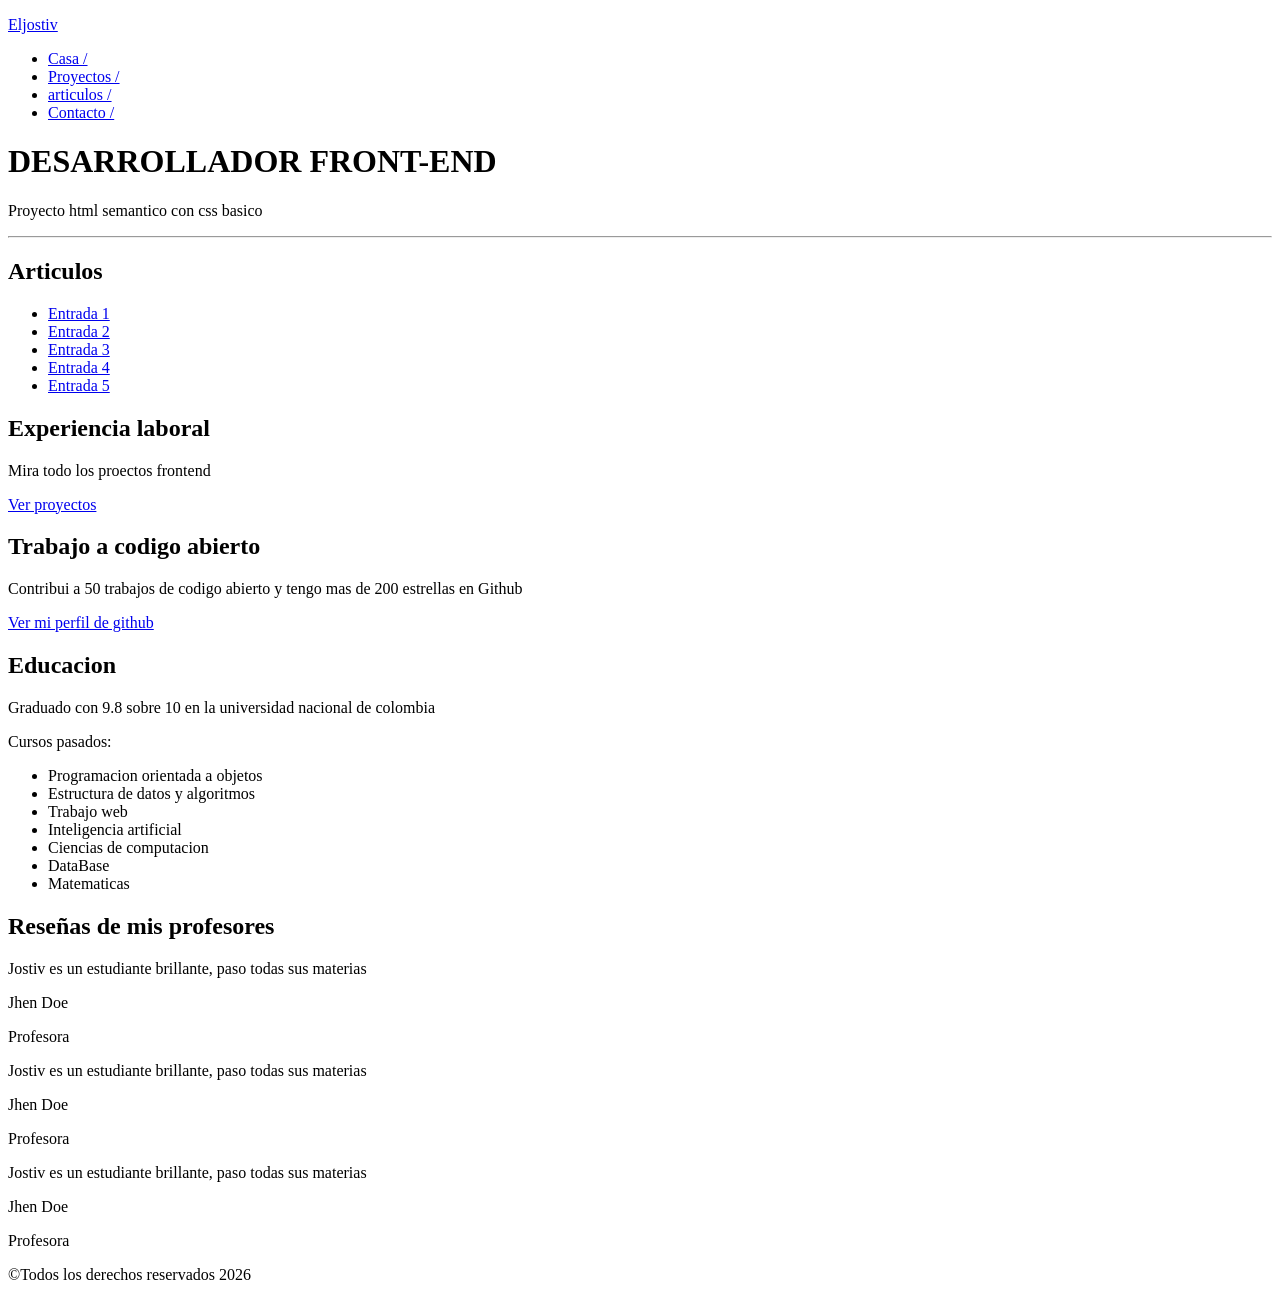
==== articulos.html @ 12f8ccf4 "!Primera version: Proyecto web basico con HTML semantico" ====
<!DOCTYPE html>
<html lang="en">

<head>
    <meta charset="UTF-8">
    <meta name="viewport" content="width=device-width, initial-scale=1.0">
    <meta title=" Diseño Web Básico - Inicio">
    <title>Diseño Web Básico - Articulos</title>

    <meta name="description" content="Pagina basica para aprender fundamentos de HTML Semantico">
</head>

<body>
    <header>
        <nav class="navegacion-principal">
            <p><a href="#">Eljostiv</a></p>
            <ul class="items-nav">
                <li><a href="index.html">Casa /</a></li>
                <li><a href="Proyectos.html">Proyectos /</a></li>
                <lI><a href="articulos.html">articulos /</a></li>
                <li><a href="contacto.html">Contacto /</a></li>
            </ul>
        </nav>
    </header>


    <main class="titulo">
        <h1>DESARROLLADOR FRONT-END</h1>
        <p>Proyecto html semantico con css basico</p>
    </main>

    <hr>



    <aside>
        <h2>Articulos</h2>
        <ul>
            <li><a href="#">Entrada 1</a></li>
            <li><a href="#">Entrada 2</a></li>
            <li><a href="#">Entrada 3</a></li>
            <li><a href="#">Entrada 4</a></li>
            <li><a href="#">Entrada 5</a></li>
        </ul>
    </aside>

    <section>
        <h2>Experiencia laboral</h2>
        <p>Mira todo los proectos frontend</p>
        <p><a href="#">Ver proyectos</a></p>
    </section>

    <section>
        <h2>Trabajo a codigo abierto</h2>
        <p>Contribui a 50 trabajos de codigo abierto y tengo mas de 200 estrellas en Github</p>
        <p><a href="#">Ver mi perfil de github</a></p>
    </section>

    <aside>
        <h2>Educacion</h2>
        <p>Graduado con 9.8 sobre 10 en la universidad nacional de colombia</p>
        <p>Cursos pasados:</p>
        <ul>
            <li>Programacion orientada a objetos</li>
            <li>Estructura de datos y algoritmos</li>
            <li>Trabajo web</li>
            <li>Inteligencia artificial</li>
            <li>Ciencias de computacion</li>
            <li>DataBase</li>
            <li>Matematicas</li>
        </ul>
    </aside>
    <!-- Fin del contenido principal que debe ser dividido en 3 secciones horizontales con la misma altura -->

    <h2>Reseñas de mis profesores</h2>

    <article>
        <p> Jostiv es un estudiante brillante, paso todas sus materias</p>
        <p>Jhen Doe</p>
        <p>Profesora</p>
    </article>

    <article>
        <p> Jostiv es un estudiante brillante, paso todas sus materias</p>
        <p>Jhen Doe</p>
        <p>Profesora</p>
    </article>

    <article>
        <p> Jostiv es un estudiante brillante, paso todas sus materias</p>
        <p>Jhen Doe</p>
        <p>Profesora</p>
    </article>

    <!--3 reseñas de profesores que igualmente tienen que ir alineadas horizontalmente-->

    <footer>
        <p>©Todos los derechos reservados 2026</p>
    </footer>

</body>

</html>
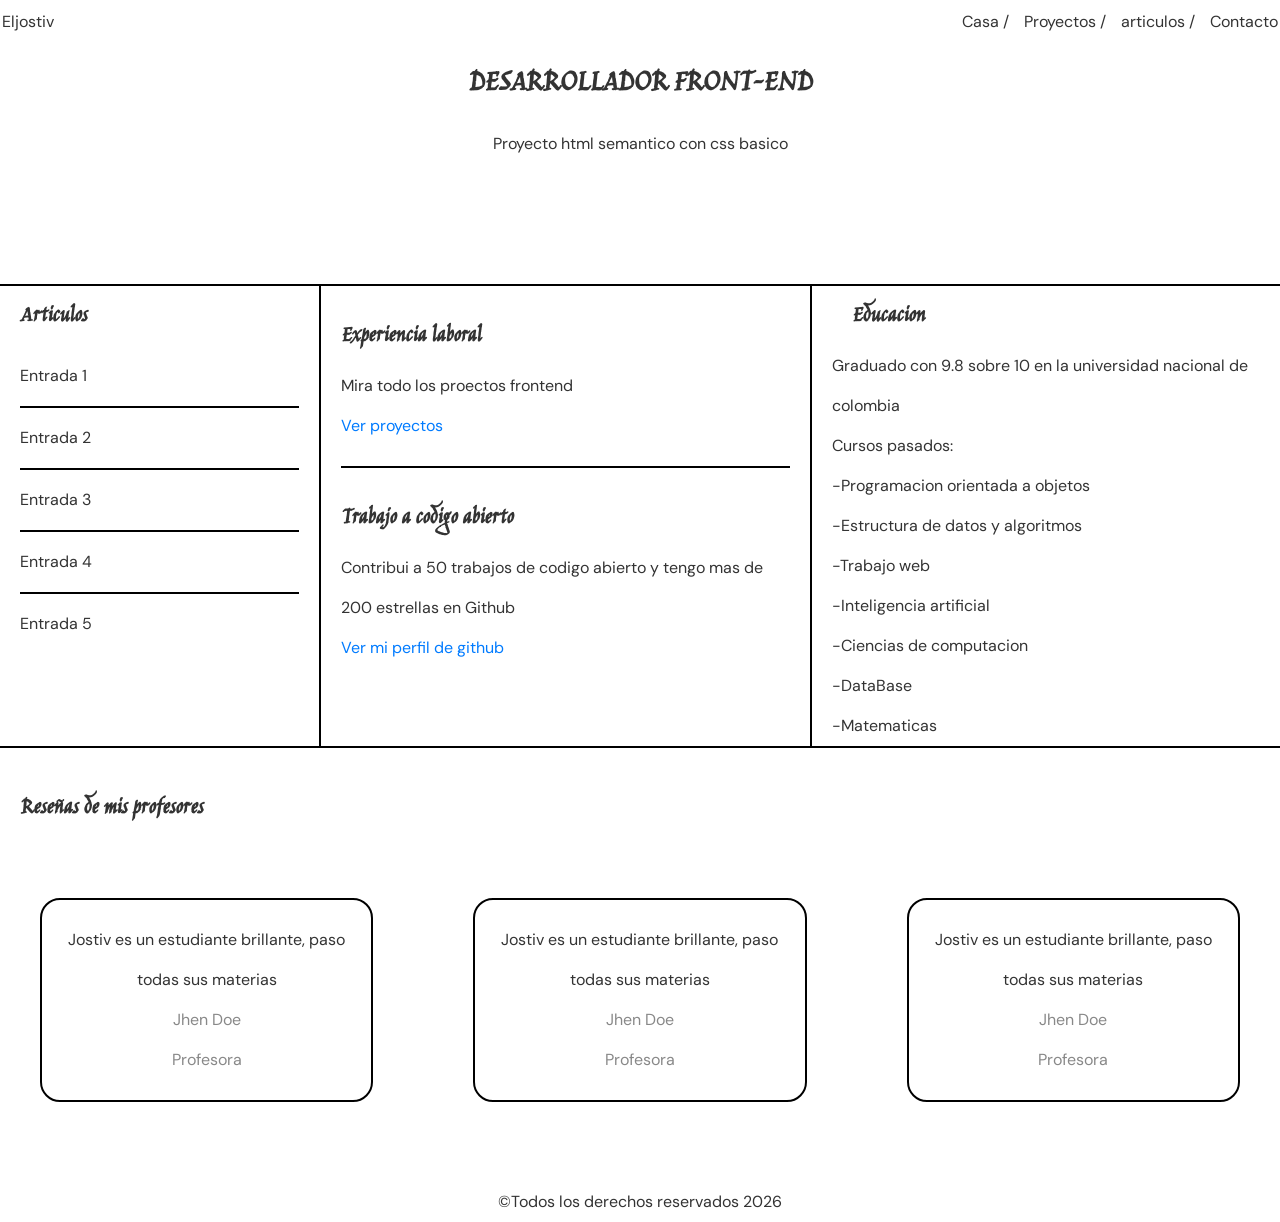
==== commit ccf23fbf: "Añadir estilos Css, modo oscuro y responsive" ====
--- a/articulos.html
+++ b/articulos.html
@@ -6,6 +6,18 @@
     <meta name="viewport" content="width=device-width, initial-scale=1.0">
     <meta title=" Diseño Web Básico - Inicio">
     <title>Diseño Web Básico - Articulos</title>
+    <link rel="stylesheet" href="/style.css">
+    <link rel="preconnect" href="https://fonts.googleapis.com">
+    <link rel="preconnect" href="https://fonts.gstatic.com" crossorigin>
+    <link
+        href="https://fonts.googleapis.com/css2?family=DM+Sans:ital,opsz,wght@0,9..40,100..1000;1,9..40,100..1000&display=swap"
+        rel="stylesheet">
+
+    <link rel="preconnect" href="https://fonts.googleapis.com">
+    <link rel="preconnect" href="https://fonts.gstatic.com" crossorigin>
+    <link
+        href="https://fonts.googleapis.com/css2?family=DM+Sans:ital,opsz,wght@0,9..40,100..1000;1,9..40,100..1000&family=Jim+Nightshade&display=swap"
+        rel="stylesheet">
 
     <meta name="description" content="Pagina basica para aprender fundamentos de HTML Semantico">
 </head>
@@ -18,7 +30,7 @@
                 <li><a href="index.html">Casa /</a></li>
                 <li><a href="Proyectos.html">Proyectos /</a></li>
                 <lI><a href="articulos.html">articulos /</a></li>
-                <li><a href="contacto.html">Contacto /</a></li>
+                <li><a href="contacto.html">Contacto </a></li>
             </ul>
         </nav>
     </header>
@@ -29,72 +41,78 @@
         <p>Proyecto html semantico con css basico</p>
     </main>
 
-    <hr>
 
 
 
-    <aside>
-        <h2>Articulos</h2>
-        <ul>
-            <li><a href="#">Entrada 1</a></li>
-            <li><a href="#">Entrada 2</a></li>
-            <li><a href="#">Entrada 3</a></li>
-            <li><a href="#">Entrada 4</a></li>
-            <li><a href="#">Entrada 5</a></li>
-        </ul>
-    </aside>
+    <div class="contenedor-secundario">
+        <aside>
+            <h2>Articulos</h2>
+            <ul class="borde">
+                <li><a href="#">Entrada 1</a></li>
+                <li><a href="#">Entrada 2</a></li>
+                <li><a href="#">Entrada 3</a></li>
+                <li><a href="#">Entrada 4</a></li>
+                <li><a href="#">Entrada 5</a></li>
+            </ul>
+        </aside>
+        <div class="contenedor-interno">
+            <section>
+                <h2>Experiencia laboral</h2>
+                <p>Mira todo los proectos frontend</p>
+                <p><a href="#">Ver proyectos</a></p>
+            </section>
 
-    <section>
-        <h2>Experiencia laboral</h2>
-        <p>Mira todo los proectos frontend</p>
-        <p><a href="#">Ver proyectos</a></p>
-    </section>
+            <section>
+                <h2>Trabajo a codigo abierto</h2>
+                <p>Contribui a 50 trabajos de codigo abierto y tengo mas de 200 estrellas en Github</p>
+                <p><a href="#">Ver mi perfil de github</a></p>
+            </section>
+        </div>
 
-    <section>
-        <h2>Trabajo a codigo abierto</h2>
-        <p>Contribui a 50 trabajos de codigo abierto y tengo mas de 200 estrellas en Github</p>
-        <p><a href="#">Ver mi perfil de github</a></p>
-    </section>
-
-    <aside>
-        <h2>Educacion</h2>
-        <p>Graduado con 9.8 sobre 10 en la universidad nacional de colombia</p>
-        <p>Cursos pasados:</p>
-        <ul>
-            <li>Programacion orientada a objetos</li>
-            <li>Estructura de datos y algoritmos</li>
-            <li>Trabajo web</li>
-            <li>Inteligencia artificial</li>
-            <li>Ciencias de computacion</li>
-            <li>DataBase</li>
-            <li>Matematicas</li>
-        </ul>
-    </aside>
+        <aside>
+            <h2>Educacion</h2>
+            <p>Graduado con 9.8 sobre 10 en la universidad nacional de colombia</p>
+            <p>Cursos pasados:</p>
+            <ul>
+                <li>Programacion orientada a objetos</li>
+                <li>Estructura de datos y algoritmos</li>
+                <li>Trabajo web</li>
+                <li>Inteligencia artificial</li>
+                <li>Ciencias de computacion</li>
+                <li>DataBase</li>
+                <li>Matematicas</li>
+            </ul>
+        </aside>
+    </div>
     <!-- Fin del contenido principal que debe ser dividido en 3 secciones horizontales con la misma altura -->
 
-    <h2>Reseñas de mis profesores</h2>
+    <h2 class="titulo-h2">Reseñas de mis profesores</h2>
 
-    <article>
-        <p> Jostiv es un estudiante brillante, paso todas sus materias</p>
-        <p>Jhen Doe</p>
-        <p>Profesora</p>
-    </article>
 
-    <article>
-        <p> Jostiv es un estudiante brillante, paso todas sus materias</p>
-        <p>Jhen Doe</p>
-        <p>Profesora</p>
-    </article>
+    <div class="contenedor-final">
+        <article>
+            <p> Jostiv es un estudiante brillante, paso todas sus materias</p>
+            <p>Jhen Doe</p>
+            <p>Profesora</p>
+        </article>
 
-    <article>
-        <p> Jostiv es un estudiante brillante, paso todas sus materias</p>
-        <p>Jhen Doe</p>
-        <p>Profesora</p>
-    </article>
+        <article>
+            <p> Jostiv es un estudiante brillante, paso todas sus materias</p>
+            <p>Jhen Doe</p>
+            <p>Profesora</p>
+        </article>
+
+        <article>
+            <p> Jostiv es un estudiante brillante, paso todas sus materias</p>
+            <p>Jhen Doe</p>
+            <p>Profesora</p>
+        </article>
+
+    </div>
 
     <!--3 reseñas de profesores que igualmente tienen que ir alineadas horizontalmente-->
 
-    <footer>
+    <footer class="footer">
         <p>©Todos los derechos reservados 2026</p>
     </footer>
 
--- a/style.css
+++ b/style.css
@@ -0,0 +1,190 @@
+/* Variables CSS para facilitar el uso de colores y el modo oscuro */
+:root {
+    --bg-color: #ffffff;
+    --text-color: #333333;
+    --border-color: #000000;
+    --hover-color: #f0f0f0;
+    --font-family: "DM Sans", sans-serif;
+}
+
+/* Reset básico */
+* {
+    margin: 0;
+    padding: 0;
+    box-sizing: border-box;
+    /* Esto hace que el padding no aumente el tamaño de los elementos */
+}
+
+body {
+    font-family: var(--font-family);
+    background-color: var(--bg-color);
+    color: var(--text-color);
+    line-height: 2.5;
+}
+
+.navegacion-principal {
+    display: flex;
+    justify-content: space-between;
+    align-items: center;
+    padding: 2px;
+}
+
+.items-nav {
+    display: flex;
+    list-style: none;
+    gap: 15px;
+}
+
+a {
+    text-decoration: none;
+    color: var(--text-color);
+}
+
+.titulo {
+    text-align: center;
+    padding-bottom: 100px;
+}
+
+
+.contenedor-secundario {
+    display: flex;
+    gap: 20px;
+    margin-top: 20px;
+    margin-bottom: 30px;
+    border-top: 2px solid var(--border-color);
+    border-bottom: 2px solid var(--border-color);
+}
+
+.contenedor-secundario>aside:first-child {
+    flex: 2;
+}
+
+.contenedor-secundario>.contenedor-interno {
+    flex: 3;
+}
+
+.contenedor-secundario>aside:last-child {
+    flex: 3;
+}
+
+.contenedor-interno {
+    border-left: 2px solid var(--border-color);
+    border-right: 2px solid var(--border-color);
+    padding: 0 20px;
+}
+
+.contenedor-interno section {
+
+    padding: 20px 0;
+}
+
+.contenedor-interno section:first-child {
+    border-bottom: 2px solid var(--border-color);
+}
+
+.borde li {
+    border-bottom: 2px solid var(--border-color);
+    padding: 10px 0;
+    margin-left: 20px;
+    list-style: none;
+}
+
+.contenedor-interno a {
+    color: #007bff;
+}
+
+aside li:last-child {
+    border-bottom: none;
+}
+
+.contenedor-secundario>aside:last-child ul {
+    list-style: none;
+}
+
+.contenedor-secundario>aside:last-child li::before {
+    content: "-";
+}
+
+h1,
+h2,
+h3,
+h4,
+h5,
+h6 {
+    font-family: 'Jim Nightshade', cursive;
+}
+
+.contenedor-final {
+    display: flex;
+    gap: 20px;
+    margin-top: 20px;
+    margin-bottom: 40px;
+}
+
+
+.contenedor-final article {
+    border: 2px solid var(--border-color);
+    border-radius: 20px;
+    padding: 20px;
+    text-align: center;
+    flex: 1;
+    margin: 40px;
+
+}
+
+.contenedor-final article p:nth-child(2),
+.contenedor-final article p:nth-child(3) {
+    color: #888888
+}
+
+.footer {
+    text-align: center;
+    margin-top: 20px;
+}
+
+aside h2 {
+    margin-left: 20px;
+}
+
+.titulo-h2 {
+    margin: 20px;
+}
+
+@media (max-width: 768px) {
+    .contenedor-secundario {
+        flex-direction: column;
+        gap: 0;
+        text-align: center;
+    }
+
+    .contenedor-interno {
+        border-left: none;
+        border-right: none;
+        border-top: 2px solid var(--border-color);
+        border-bottom: 2px solid var(--border-color);
+        padding: 20px 0;
+    }
+
+    .contenedor-final {
+        flex-direction: column;
+        gap: 0;
+    }
+
+    .navegacion-principal {
+        flex-direction: column;
+        gap: 0;
+    }
+}
+
+@media (prefers-color-scheme: dark) {
+    :root {
+        --bg-color: #1a1a1a;
+        --text-color: #f0f0f0;
+        --border-color: #555555;
+        --hove-color: #333333;
+    }
+
+    .contenedor-interno a {
+        color: #4da3ff;
+    }
+}
